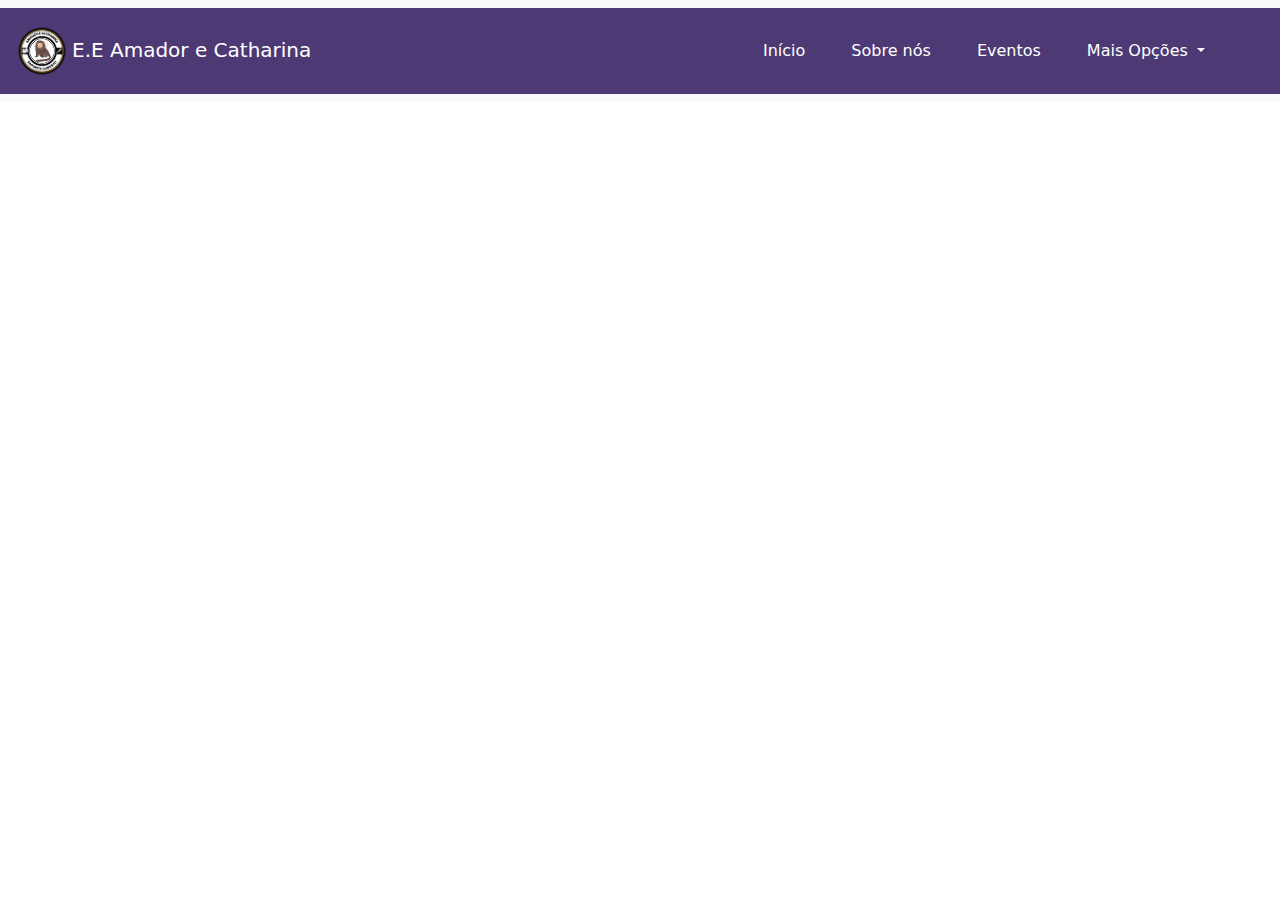
==== Eventos.html @ bf449ed3 "finalização do dia 14 de agosto quarta-feira" ====
<!DOCTYPE html>
<html lang="en">
<head>
    <meta charset="UTF-8">
    <meta name="viewport" content="width=device-width, initial-scale=1.0">
    <title>Amador e Catharina S. Augusto - Eventos</title>
    <link rel="stylesheet" href="css/index.css">
    <link rel="stylesheet" href="https://cdn.jsdelivr.net/npm/bootstrap@5.3.3/dist/css/bootstrap.min.css">
</head>
<body>
    <header class="menu">
        <nav class="navbar navbar-expand-lg bg-body-tertiary">
            <div class="container-fluid py-2" style="background-color: #4d3a75!important;">
              <a class="navbar-brand" href="#"><img src="img/AMADOR E CATHARINA (2).png" alt="">E.E Amador e Catharina </a>
              <button class="navbar-toggler" type="button" data-bs-toggle="collapse" data-bs-target="#navbarNavDropdown" aria-controls="navbarNavDropdown" aria-expanded="false" aria-label="Toggle navigation">
                <span class="navbar-toggler-icon"></span>
              </button>
              <div class="menu-left">
                <div class="collapse navbar-collapse" id="navbarNavDropdown">
                    <ul class="navbar-nav">
                    <li class="nav-item">
                        <a class="nav-link active" aria-current="page" href="index.html">Início</a>
                    </li>
                    <li class="nav-item">
                        <a class="nav-link" href="Sobre-nos.html">Sobre nós</a>
                    </li>
                    <li class="nav-item">
                        <a class="nav-link" href="Eventos.html">Eventos</a>
                    </li>
                    <li class="nav-item dropdown">
                        <a class="nav-link dropdown-toggle" href="#" role="button" data-bs-toggle="dropdown" aria-expanded="false">
                        Mais Opções
                        </a>
                        <ul class="dropdown-menu">
                        <li><a class="dropdown-item" href="Radio.html">Rádio</a></li>
                        <li><a class="dropdown-item" href="Área-do-Aluno.html">Área do aluno</a></li>
                        <li><a class="dropdown-item" href="#">Matrícule-se</a></li>
                        <li><a class="dropdown-item" href="Funcionarios.html">Funcionários</a></li>
                        <li><a class="dropdown-item" href="Galeria.html">Galeria</a></li>
                        </ul>
                    </li>
                    </ul>
              </div>
              </div>
            </div>
          </nav>
    </header>
    <header></header>    
    <main></main>
    <main></main>
    <main></main>
    <footer></footer>
    <footer></footer>
    <script src="https://cdn.jsdelivr.net/npm/bootstrap@5.3.3/dist/js/bootstrap.bundle.min.js" integrity="sha384-YvpcrYf0tY3lHB60NNkmXc5s9fDVZLESaAA55NDzOxhy9GkcIdslK1eN7N6jIeHz" crossorigin="anonymous"></script>
</body>
</html>
---- css/index.css ----
.navbar a{
    color: white!important;
}
.dropdown-menu{
    background-color: #4d3a75!important;
}
.dropdown-menu li a:hover{
    background-color: #acacac!important;
}
.menu-left{
   margin-right: 40px;
}
.menu-left li {
    padding-inline: 15px;
}
.menu img{
    
    width: 60px;
}
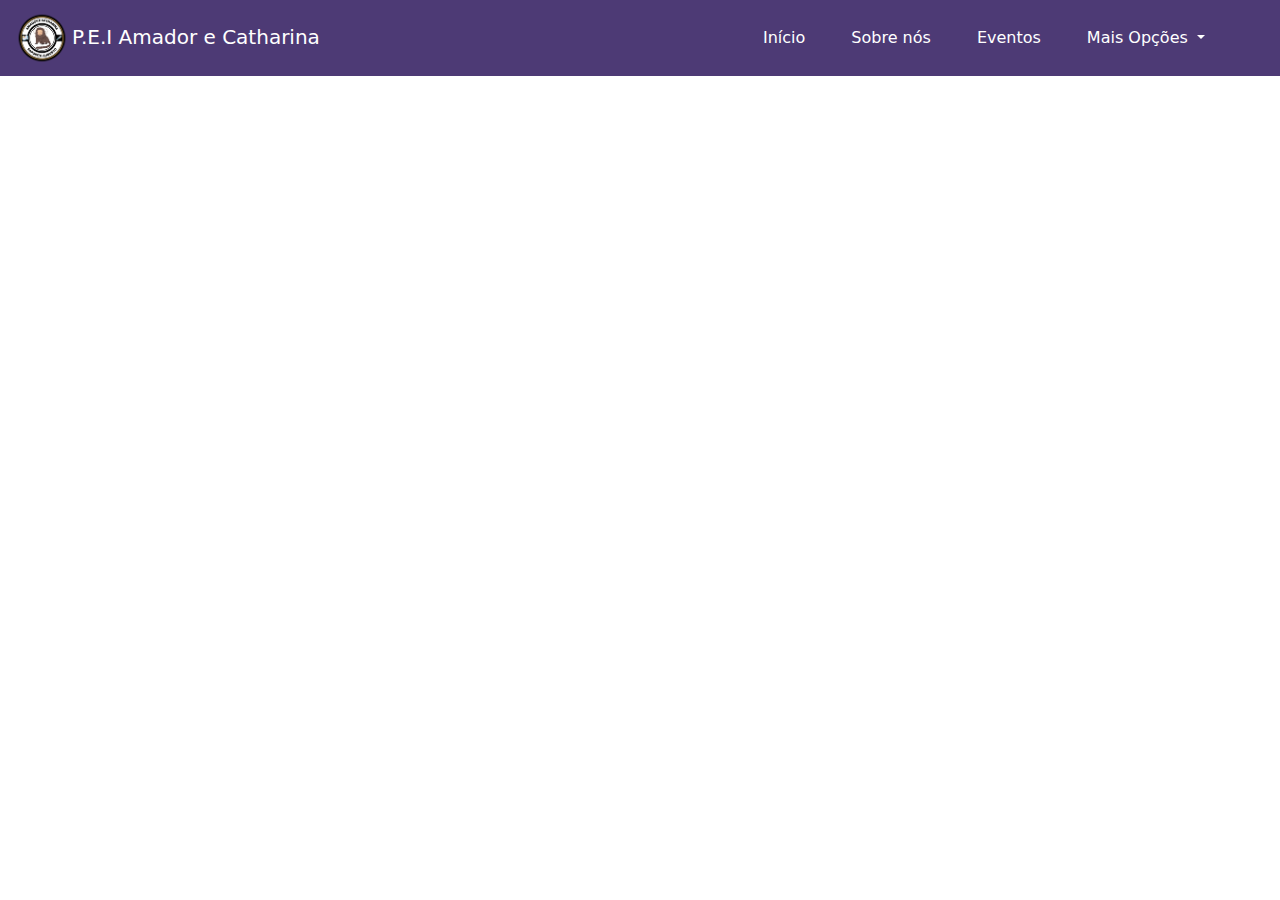
==== commit 89a74fa2: "correções de bugs na funcionalidades dos card" ====
--- a/Eventos.html
+++ b/Eventos.html
@@ -11,7 +11,7 @@
     <header class="menu">
         <nav class="navbar navbar-expand-lg bg-body-tertiary">
             <div class="container-fluid py-2" style="background-color: #4d3a75!important;">
-              <a class="navbar-brand" href="#"><img src="img/AMADOR E CATHARINA (2).png" alt="">E.E Amador e Catharina </a>
+              <a class="navbar-brand" href="#"><img src="css/img/AMADOR E CATHARINA (2).png" alt="">P.E.I Amador e Catharina </a>
               <button class="navbar-toggler" type="button" data-bs-toggle="collapse" data-bs-target="#navbarNavDropdown" aria-controls="navbarNavDropdown" aria-expanded="false" aria-label="Toggle navigation">
                 <span class="navbar-toggler-icon"></span>
               </button>
--- a/css/index.css
+++ b/css/index.css
@@ -1,3 +1,9 @@
+
+* {
+    padding-bottom: 0px !important;
+    padding-top: 0px !important;
+
+}
 .navbar a{
     color: white!important;
 }
@@ -14,6 +20,157 @@
     padding-inline: 15px;
 }
 .menu img{
+    width: 60px;
+}
+
+.carousel-item {
+    height: 500px;
+}
+
+.banner1, .banner2, .banner3 {
+    background-size: cover;
+    background-repeat: no-repeat;
+    background-image: url(img/lapiz-teste.jpg);
+    background-position: center;
+    height: 500px;
     
-    width: 60px;
+}
+
+.card-header{
+border-bottom: none !important;
+}
+
+.card1 {
+    position: relative;
+    color: white !important;
+    top: 30px;
+    left: 180px;
+    max-width: 300px;
+    z-index: 10;
+    padding-bottom: 30px !important;
+    width: 300px;
+    border-radius: 15px !important;
+    background-color: red !important;
+}
+.card1 p {
+    margin-top: 10px !important;
+    padding-left: 20px !important;
+    padding-right: 20px !important;
+    margin-bottom: 0px !important;
+    
+}
+
+.card1 .titulo {
+    padding: 30px;
+    padding-top: 15px !important;
+    
+}
+
+.card1 a {
+    margin-left: 10px !important;
+    width: 214px;
+    border-radius: 15px;
+    font-size: 30px !important;
+    background-color: #4d3a75;
+    color: white;
+    border-color: #4d3a75;
+    z-index: 88 !important;
+    bottom: -25px;
+    left: 30px;
+    text-decoration-line: none;
+    padding-left: 20px;
+    position: absolute;
+}
+
+
+
+@media (max-width: 576px) {
+
+    .card1 {
+        width: 335px;
+        left: 63px;
+    }
+    .card1 a {
+        margin-left: 10px !important;
+        width: 280px;
+        padding-top: 10px   ;
+        border-radius: 15px;
+        font-size: 30px !important;
+        background-color: #4d3a75;
+        color: white;
+        border-color: #4d3a75;
+    }
+
+}
+
+@media (max-width: 350px) {
+    .card1 {
+        width: 230px !important;
+        
+        left: 44px !important;
+    }
+    .card1 a {
+        left: 0px !important;
+    }
+}
+@media (max-width: 385px) {
+    .card1 {
+        width: 280px;
+        left: 47px;
+    }
+    .card1 a {
+        width: 210px;
+    }
+}
+@media (max-width: 430px) {
+    .card1 a {
+        width: 210px;
+        left: 22px;
+    }
+}
+@media (min-width: 426px) {
+    .card1 {
+        left: 3px !important;
+    }
+    .card1 a {
+        left: 33px;
+    }
+ 
+}
+.carousel-control-prev-icon {
+    
+     background-color: black;
+    border-radius: 50px;
+    border-color: rgb(121, 121, 121);
+    border-style: solid;
+    position: absolute;
+    z-index: 10;
+    border-radius: 20px;
+}
+
+.carousel-control-next-icon {
+    
+    background-color: black;
+    border-radius: 50px;
+    border-color: rgb(121, 121, 121);
+    border-style: solid;
+    position: absolute;
+    z-index: 10;
+    border-radius: 20px;
+}
+@media (min-width: 750px) {
+    .card1 {
+        left: 120px !important;
+    }
+}
+@media (min-width: 1000px) {
+    .card1 {
+        left: 180px !important;
+    }
+}
+
+@media (min-width: 2000px) {
+    .card1 {
+        left: 280px !important;
+    }
 }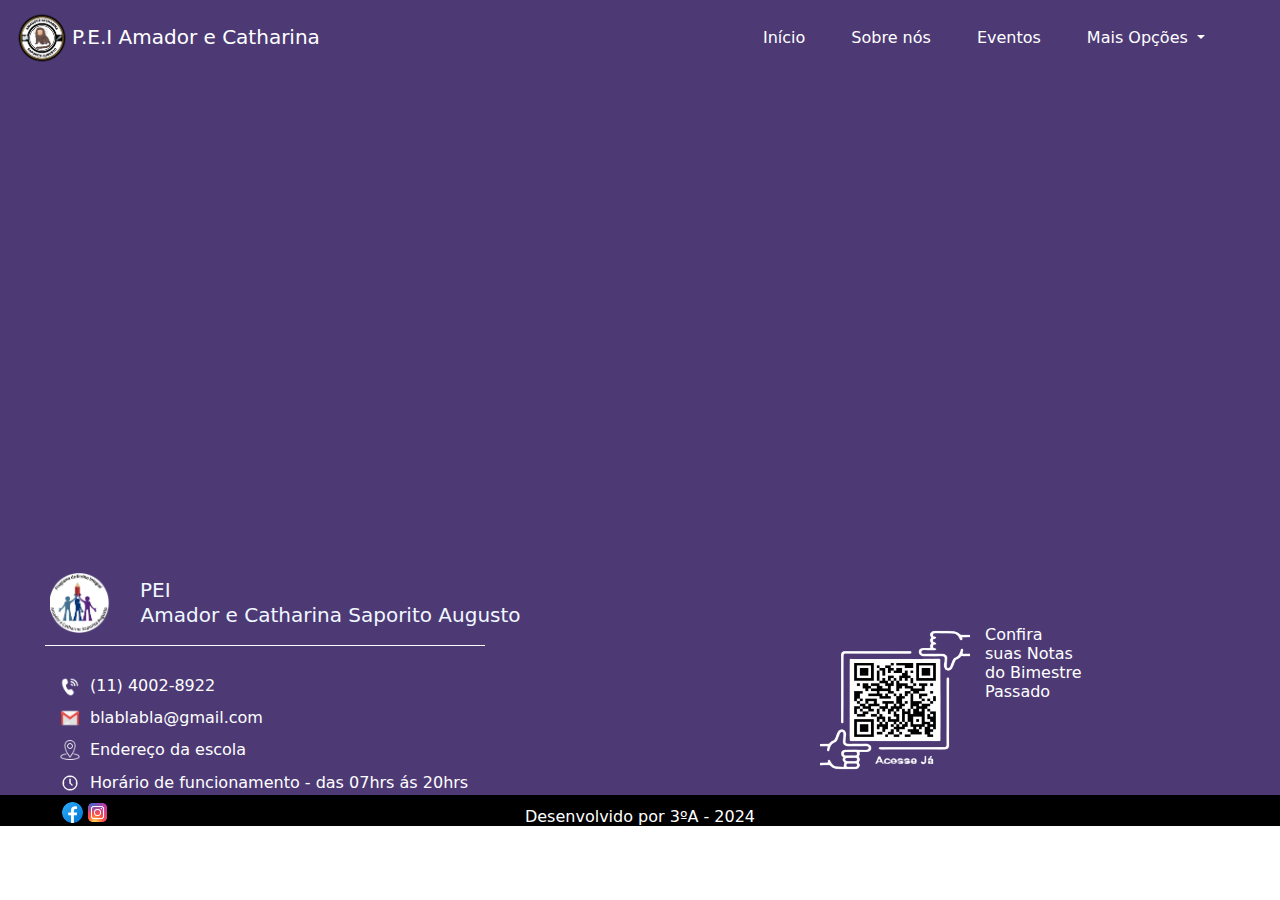
==== commit 0386672a: "reza braba" ====
--- a/Eventos.html
+++ b/Eventos.html
@@ -49,8 +49,76 @@
     <main></main>
     <main></main>
     <main></main>
-    <footer></footer>
-    <footer></footer>
+  
+    <!-- Conteúdo do footer -->
+<!--Mexi aqui-Day-->
+<footer>
+    <iframe src="https://www.google.com/maps/embed?pb=!1m18!1m12!1m3!1d3655.570782046134!2d-46.76553792583515!3d-23.61972157875969!2m3!1f0!2f0!3f0!3m2!1i1024!2i768!4f13.1!3m3!1m2!1s0x94ce55b664abdee5%3A0x2ca7d6a4e94ac44e!2sEscola%20de%20Per%C3%ADodo%20Integral%20Amador%20e%20Catharina%20Saporito%20Augusto!5e0!3m2!1spt-BR!2sbr!4v1724193163136!5m2!1spt-BR!2sbr" width="100%" height="450" style="border:0;" allowfullscreen="" loading="lazy" referrerpolicy="no-referrer-when-downgrade"></iframe>
+</div>
+</footer>
+
+
+<footer class="footer-dois">
+    <div class="unilateral">
+<div class="Logo">
+    <img src="logo-PEI.png" height="60px" width="60px"  alt="logo">
+   </div>
+<div>   </div>
+<Div class= "PEI">
+    <h5>PEI</h5>
+   </Div>
+
+<Div class="Escola-Amador">
+    <h5>Amador e Catharina Saporito Augusto</h5>
+   </Div>
+</div>
+
+<div class="d-flex align-items-center gap-3">
+</div>
+<div class="borda"></div>
+
+<!--Infor. contato-->
+<div class="telefone"> 
+    <img src="Logos.infor/Logo telefone.png" height="20px"  width="20px"    alt="">
+    <h6>(11) 4002-8922</h6> 
+</div>
+
+<div class="Gmail"> 
+    <img src="Logos.infor/Logo E-mail.png" height="20px"  width="20px"    alt="">
+    <h6>blablabla@gmail.com</h6> 
+</div>
+
+<div class="Localização"> 
+    <img src="Logos.infor/Logo localização.png" height="20px"  width="20px"    alt="">
+    <h6>Endereço da escola</h6> 
+</div>
+
+<div class="Relógio"> 
+    <img src="Logos.infor/Logo relógio.png" height="20px"  width="20px"    alt="">
+    <h6>Horário de funcionamento - das 07hrs ás 20hrs</h6> 
+</div>
+
+<div class="LogoFaceInst" > 
+<div class="Face"> 
+    <img src="Logos.infor/Logo Facebook.png" height="25px"  width="25px"    alt="">
+</div>
+
+<div class="Insta"> 
+  <a href=""></a>  <img src="Logos.infor/Logo Instagram.png" height="25px"  width="25px"    alt=""> </a>
+</div>
+</div>
+
+
+<div class="QR-code"> 
+<img src="Logos.infor/QR-code.png" height="150px"  width="150px"    alt="">
+<h6>Confira <br> suas Notas <br> do Bimestre <br> Passado</h6>
+</div>
+</footer>
+
+<footer class="footer-três">
+   <h6>Desenvolvido por 3ºA - 2024</h6>
+</footer>
+
     <script src="https://cdn.jsdelivr.net/npm/bootstrap@5.3.3/dist/js/bootstrap.bundle.min.js" integrity="sha384-YvpcrYf0tY3lHB60NNkmXc5s9fDVZLESaAA55NDzOxhy9GkcIdslK1eN7N6jIeHz" crossorigin="anonymous"></script>
 </body>
 </html>--- a/css/index.css
+++ b/css/index.css
@@ -173,4 +173,181 @@
     .card1 {
         left: 280px !important;
     }
-}+}
+.formulario{
+    margin-top: 20px;
+    
+}
+
+.form-section h4{
+    margin-left: 60%;
+    color: #513986;
+}
+.form-control-lg{
+    background-color: #b7c7f8!important;
+    border-radius: 20px!important;
+}
+.col-sm-5 img{
+    margin-left: 50px;
+}
+button{
+    width: 90%;
+    margin-left: 20px!important;
+    background-color: #513986!important;
+    border-radius: 20px!important;
+}
+.card{
+  
+    width: 250px;
+    
+    
+  }
+  .card-body{
+    padding-right: 20PX;
+    
+    
+  }
+  .estrela{
+    height: 200px;
+    width: 200px;
+    margin-left: 78px;
+    margin-top: -60px;
+    
+  }
+  .texto-card-inicial{
+
+  margin-top: -40px;
+
+  }
+
+
+
+
+
+
+
+
+
+
+
+
+
+
+
+
+
+
+  
+footer{
+    background-color:  #4d3a75
+}
+.Logo{
+    margin-left: 30px;
+     margin-top: 20px;
+}
+.PEI h5{
+    margin-left: 30px;
+    color: aliceblue;
+    margin-top:25px;
+}
+.Escola-Amador h5{
+    margin-left: -30px;
+    color: aliceblue;
+    margin-top: 50px
+}
+.unilateral{
+display: flex;
+}
+
+.Escola-Amador{
+    
+    margin-bottom: 10px;
+}
+
+.borda{
+    background-color: #fff;
+    height: 1px;
+    width: 440px; 
+    margin-left: 25px;
+}
+
+.footer-dois{
+    padding: 20px !important;
+}
+
+.borda{
+    border-bottom: 1px solid #fff;
+    
+}
+
+.telefone{
+    display: flex;
+    margin-top: 30px;
+    margin-left: 40px;
+}
+.telefone h6{
+    color: #fff;
+    margin-left: 10px;
+    
+}
+.telefone img{
+    margin-top: 1px;
+
+}
+
+.Gmail{
+    display: flex;
+    margin-top: 5px;
+    margin-left: 40px;
+}
+.Gmail h6{
+    color: #fff;
+    margin-left: 10px;
+    
+}
+
+
+.Localização{
+    display: flex;
+    margin-top: 5px;
+    margin-left: 40px;
+}
+.Localização h6{
+    color: #fff;
+    margin-left: 10px;
+    
+}
+
+.Relógio{
+    display: flex;
+    margin-top: 5px;
+    margin-left: 40px;
+}
+.Relógio h6{
+    color: #fff;
+    margin-left: 10px; 
+}
+
+.LogoFaceInst{
+    display: flex;
+    margin-left: 40px;
+}
+
+.QR-code{
+    margin-left: 800px;
+    margin-top: -200px;
+    display: flex;
+}
+.QR-code h6{
+    color: #fff;
+    margin-left: 15px;
+}
+
+
+
+.footer-três{
+    color: #fff;
+    background-color: black;
+    text-align: center;
+    border-top: 12px solid #000; /* Ajuste a cor e a espessura conforme necessário */
+}
